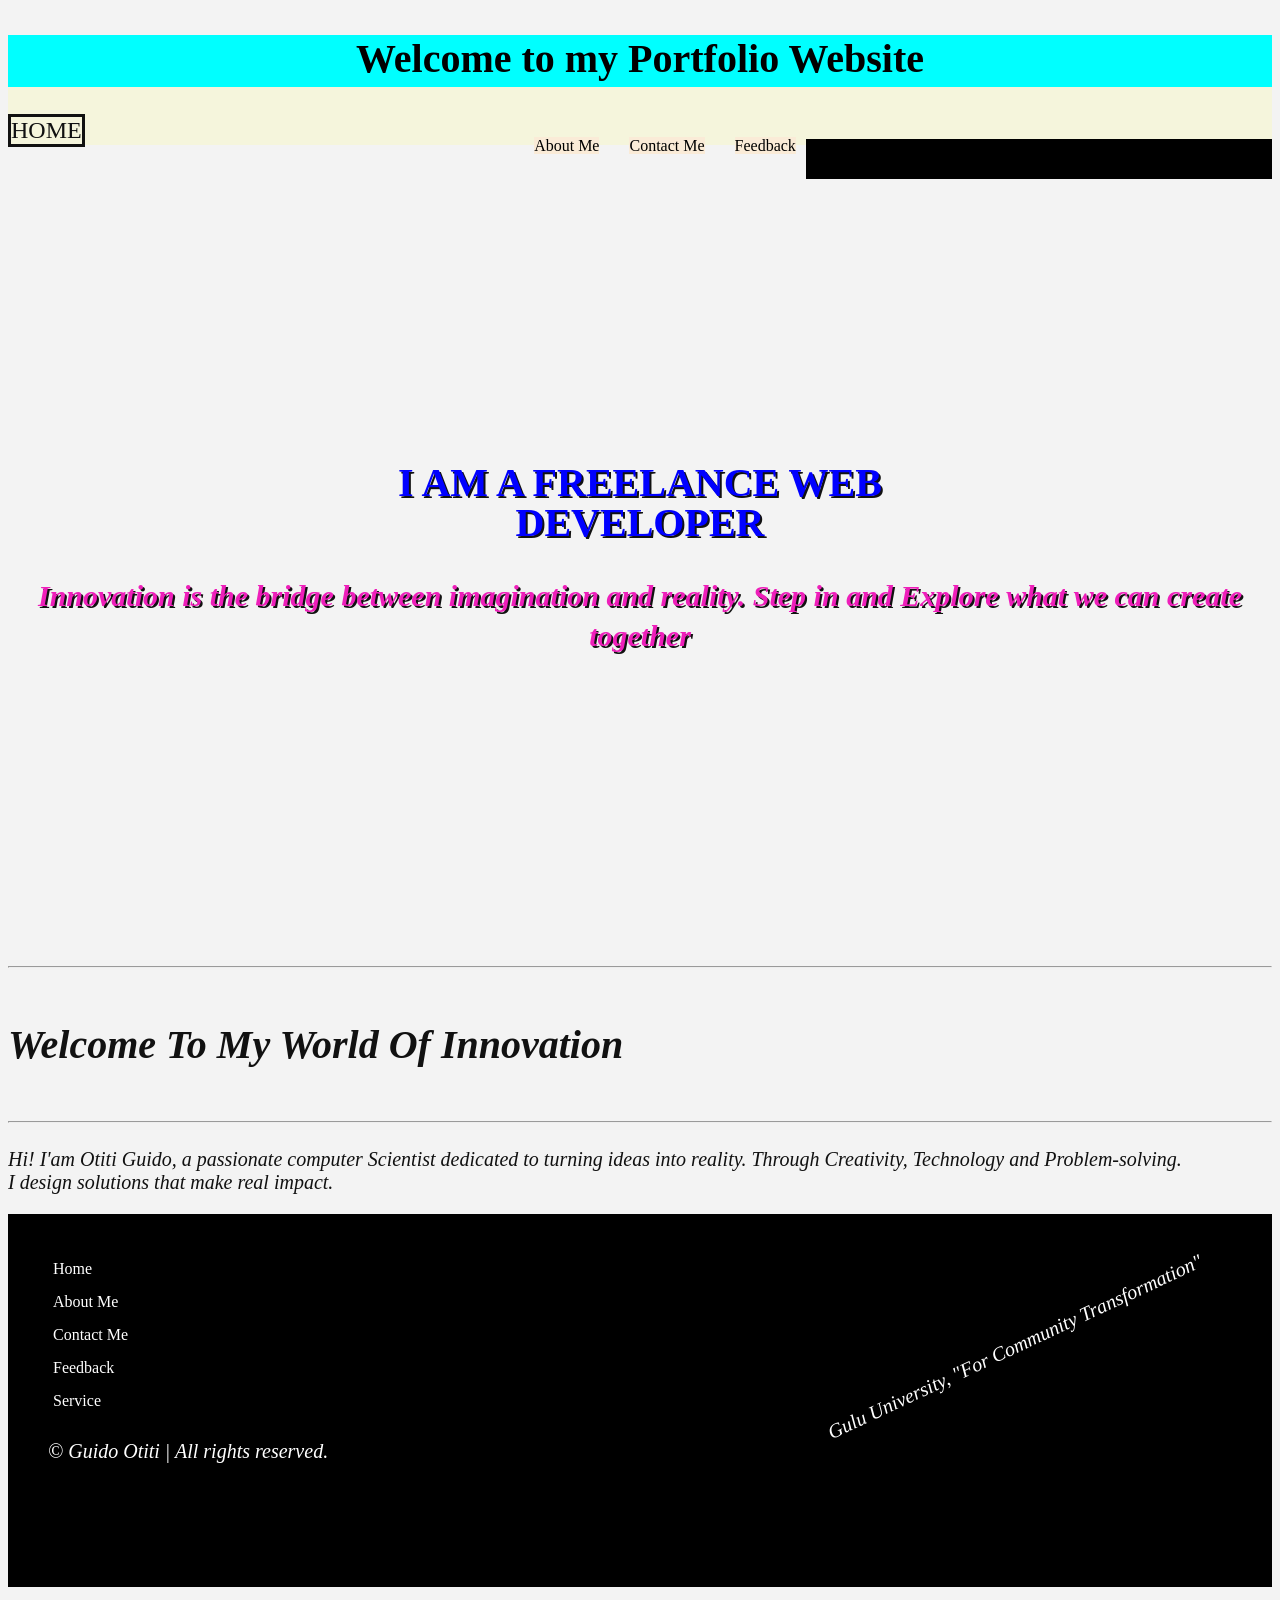
==== index.html @ 931c05a8 "Add files via upload" ====
<!DOCTYPE html>
<html lang="en">
    <head>
        <meta charset="UTF-8">
        <title>index</title>
        <meta name="viewport" content="width=device-width, initial-scale=1.0"> 
        <link rel="stylesheet" href="style.css">
    </head>
    <body>
     
        
        <header>
            <h1>Welcome to my Portfolio Website</h1>  

            <section class="container"> 
                <a href="index.html" class="header-brand">Home</a>
                <nav>
                    <ul>
                        <li><a href="about.html">About Me</a></li>
                        <li><a href="contact.html">Contact Me</a></li>
                        <li><a href="feedback.html">Feedback</a></li>

                    </ul>
            </section> 
                <div>   
                <!--<a href="services.html" class="header-services">Services</a>-->
                </div>
            </nav>
        </header>
        <main>
            <section class="banner-content">
                <div class="vertical-center">
                    <h2>I  AM  A  FREELANCE  WEB   <br>DEVELOPER</h2>

                    <h3 class="angled-text">Innovation is the bridge between imagination and reality. Step in and Explore what we can create together</h3>
                </div>
            </section>
            <hr>
            <h4>Welcome to My World of Innovation</h4>
            <hr>
            <p>Hi! I'am Otiti Guido, a passionate computer Scientist dedicated to turning ideas into reality. Through Creativity, Technology and Problem-solving. <br>I design solutions that make real impact. </p>
        </main>
        <footer> 
                <div class="footer-menu">
                    <ul>
                        <li><a href="index.html">Home</a></li>
                        <li><a href="about.html">About Me</a></li>
                        <li><a href="contact.html">Contact Me</a></li>
                        <li><a href="feedback.html">Feedback</a></li>
                        <li><a href="services.html" >Service</a></li>
                        <p class="copyright">© Guido Otiti | All rights reserved.</p>
                        <p class="comment">Gulu University, "For Community Transformation"</p>

                    </ul>
                    <!---
                    <p class="footer-img">
                    <img src="Website_images/facebook_logo.jpeg" alt="facebook_logo">
                    <img src="Website_images/youtube_logo.png" alt="youtube_logo">
                    <img src="Website_images/twtter_logo _x.jpeg" alt="twitter_logo">
                    -->
                    
                </div>
            
        </footer>
       
       
        
    </body>
</html>
---- style.css ----
* {
    text-decoration: none;
   
}

:hover {
    color: purple;
}
html,body { 
    background-color: #f3f3f3;
    max-width: 100%;
    overflow-x: hidden;
   
}

h1 {
    text-align: center;
    font-family: 'Times New Roman', Times, serif;
    font-size: 28px;
    background-color: aqua;
    padding-bottom: 5px;
}

header {
     background-color: #fff;
     width: 100%;
     height: 110px;
}

header .header-brand {
    font-family: 'Times New Roman', Times, serif;
    font-size: 24px;
    font-weight: 1000px;
    color: #111;
    text-transform: uppercase;
    display: block;
    margin: 0 auto;
    text-align: center;
    padding-top: 0px;
}

header .header-brand:hover {
   color: blue  ;
   border-color: aqua;
   width: 200px;
   height: 30px;
   font-style:italic;
}

nav {
   min-height: 25px;
   height: auto;
   
}

header nav ul{
    display: block;
    text-align: left; 

}

header nav ul li a:hover  {
   color: blue;
   width: 400px;
   height: 600px;
   font-size: x-large;
   font-weight: 600;
   font-style: italic;
}

 header nav ul {
    display: block;
    margin: 0 auto;
    width: fit-content;

 }
 header nav ul li {
    display: inline-block;
    float: left;
    list-style: none; /*This removes the dots and  near the navigation button*/
    padding: 0px 16px; /*Rhis provides the spaccing between the navigation button*/
    
 }
 header nav ul li a {
    font-family: 'Times New Roman', Times, serif;
    font-size: 16px;
    font-weight: 900px;
    color: #111;

    
 }

 div .header-services {
    display: block;
    float: left;
    padding-top: 0px;
    background: none;

 }

 div .header-services :hover{ 
    font-size: x-large;
    font-weight: 600;
    font-style: italic;
 }
 div a .header-services{
   display:flex;
   justify-content: center;
   gap: 20px;
   padding: 15px;
   font-size: 30px;
 }

 div a .header-services:active {
    color: green;
 }

 /*INDEX SECTION*/

 /*Styling the backgr
 ound image*/
 .banner-content {
    width: 100%;
    height: calc(100vh - 100px);background-image: url(images/G-max\ Web.jpg);
    background-repeat: no-repeat;
    background-position: center;
    background-size: cover;   /*This makes the website covers the whole page of the website.*/
    display: table;
   
 }

 .vertical-center{
    display: table-cell;
    vertical-align: middle;
    background:none;
 }

 .banner-content h2 {
    font-family: 'Times New Roman', Times, serif;
    font-size: 40px;
    font-weight: 900px;
    text-align: center;
    color: blue;
    text-shadow: 2px 2px #111;
    line-height: 40px;

 }

 .banner-content h3 {
    font-family: 'Times New Roman', Times, serif;
    font-size: 30px;
    font-weight: 100px;
    text-align: center;
    color: rgb(238, 31, 186);
    font-style: italic;
    line-height: 40px;
    text-shadow: 2px 2px #111;

 } 





 /* INITIAL NON RESPONSIVE STYLE CODE*/

 h4 {
    font-family: 'Times New Roman', Times, serif;
    font-size: 40px;
    text-transform: capitalize;
    text-align: left;
    color: #111;
    font-style: italic;
}

p {
    font-family: 'Times New Roman', Times, serif;
    font-size: 20px;
    /*text-transform: capitalize;*/
    text-align: left;
    color: #111;
    font-style: italic;
    padding-top: 5px;
}

div {
    display: flex;
    background-color: black;
    color: white;
    flex-direction: column;
    flex-wrap: wrap;
    padding-top: 20px;
    padding-bottom: 20px;
    
}
footer div ul li{
    padding-top: 5px;
    padding-bottom: 5px;
    margin: 5px;
    list-style: none;
    gap: 5px;
    margin-top: 5px;
}
footer div ul li a{
    color: #fff;
}
/*
.footer-img {
    display: block;
    float: right;
    align-items: right;
}
    */

.copyright {
    color: #fff;
}

.comment {
    display: inline-block;
    transform: rotate(-25deg);
    color: #fff;
    padding-bottom: 5px;
    padding-left: 800px;
    padding-top: 0px;
    padding-right: 5px;
}


div .about p {
    color: #fff;
}

h5 {
    font-size: 30px;
}


/*This show make the website changes the color of the link when visited already*/

section .feedback a:visited {
    color:green;
}

/*Making the website responsive in all devices*/
@media only screen and (min-width: 1000px){
    h1 {
    text-align: center;
    font-family: 'Times New Roman', Times, serif;
    font-size: 40px;
    background-color: aqua;
    padding-bottom: 5px;
}
header {
    background-color: beige;
}

.header-brand {
    float:left;
    border-right: 5px solid #111;
    border: solid #111;
    font-family: 'Times New Roman', Times, serif;
    font-size: 30px;
    font-weight: 500px;
    color: black;

}

nav ul {
     display: flex;
    justify-content: center;
    flex-direction: row;
    flex-wrap: wrap;
    
}

header nav ul li {
    font-family: 'Times New Roman', Times, serif;
    font-size: 30px;
    font-weight: 600px;

    list-style: none;
    padding-left: 20px;
    padding-top: 10px;
    padding-right: 10px;
    margin:0px;

}

header nav ul li a {
    background-color: antiquewhite;
    color: blue;
    margin-left: 0px;
    color: black;

}

}
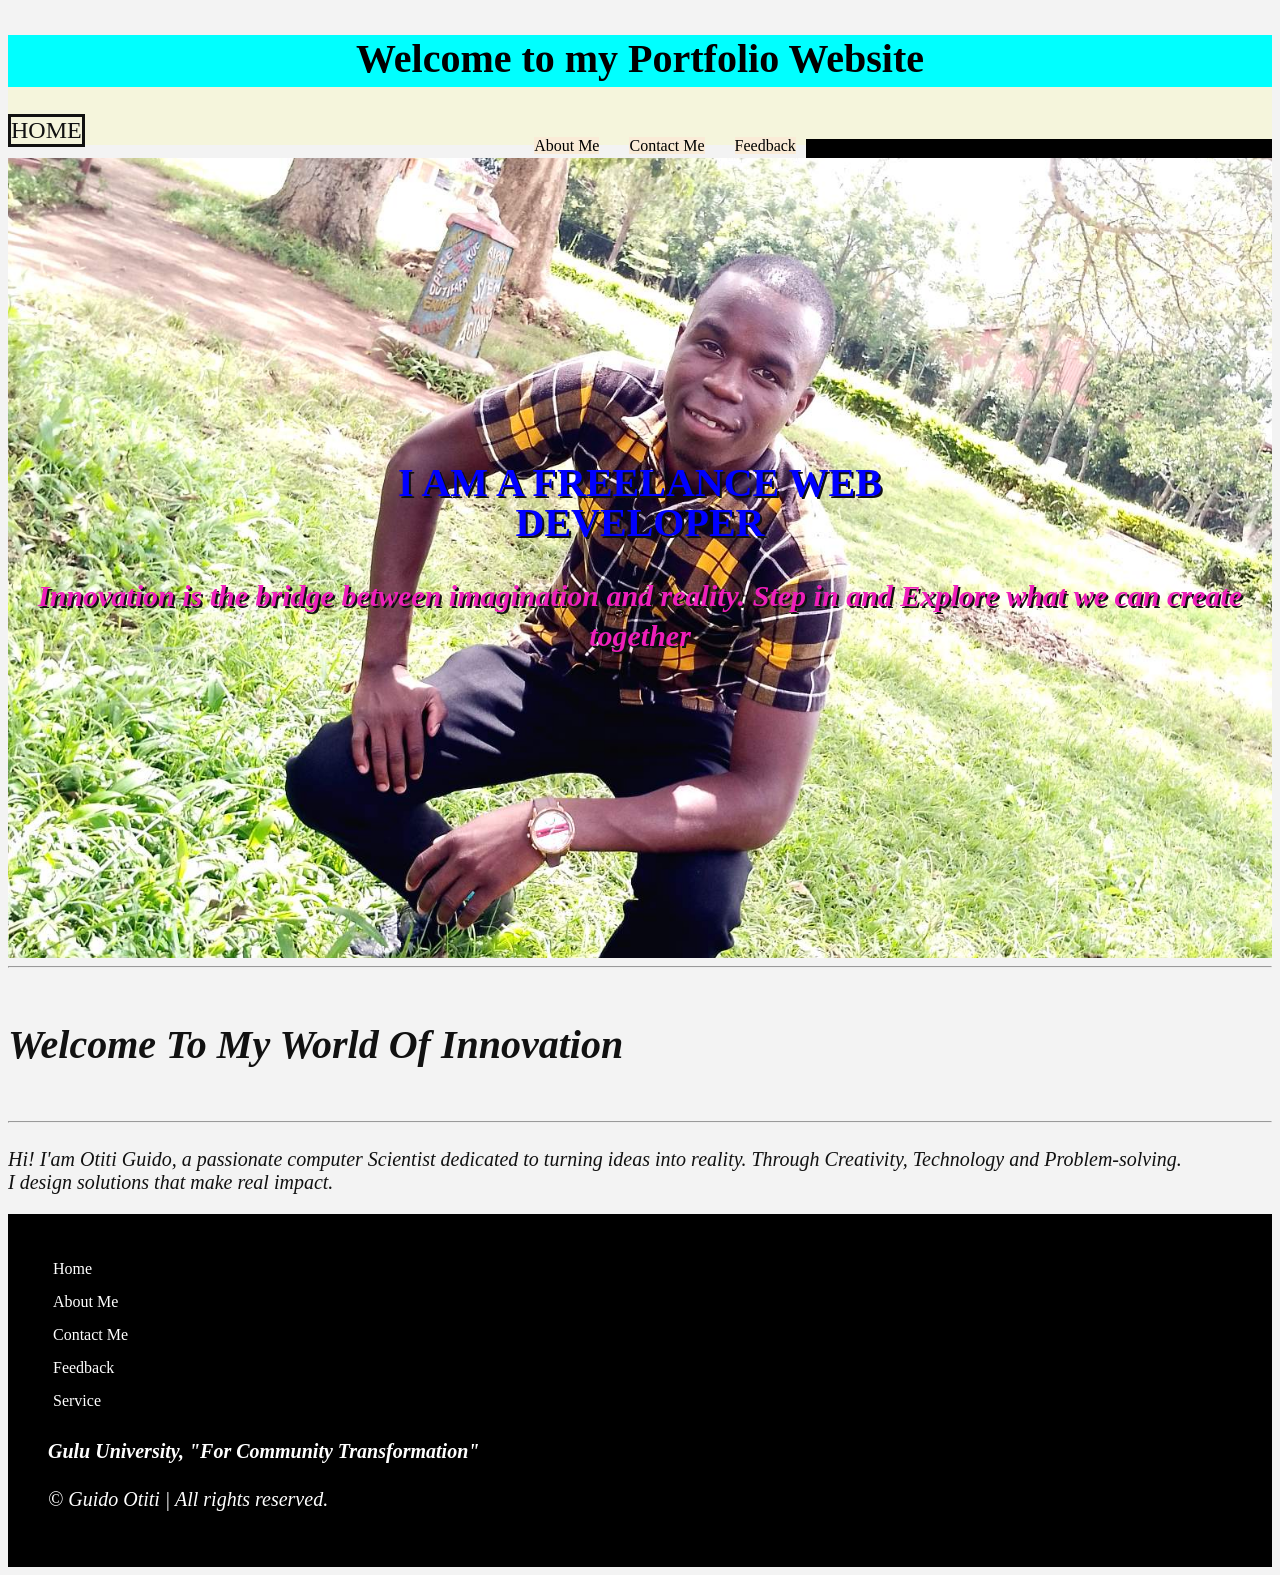
==== commit 78aa04bd: "Add files via upload" ====
--- a/index.html
+++ b/index.html
@@ -48,9 +48,9 @@
                         <li><a href="contact.html">Contact Me</a></li>
                         <li><a href="feedback.html">Feedback</a></li>
                         <li><a href="services.html" >Service</a></li>
+                        <p class="comment">Gulu University, "For Community Transformation"</p>
                         <p class="copyright">© Guido Otiti | All rights reserved.</p>
-                        <p class="comment">Gulu University, "For Community Transformation"</p>
-
+                        
                     </ul>
                     <!---
                     <p class="footer-img">
--- a/style.css
+++ b/style.css
@@ -217,13 +217,10 @@
 }
 
 .comment {
-    display: inline-block;
-    transform: rotate(-25deg);
-    color: #fff;
-    padding-bottom: 5px;
-    padding-left: 800px;
-    padding-top: 0px;
-    padding-right: 5px;
+    font-style: italic;
+    font-weight: 600;
+    font-family: 'Times New Roman', Times, serif;
+    color: #fff;
 }
 
 
@@ -296,3 +293,24 @@
 }
 
 }
+
+.copyright {
+    color: #fff;
+}
+
+
+.comment {
+    font-style: italic;
+    font-weight: 600;
+    font-family: 'Times New Roman', Times, serif;
+    color: #fff;
+}
+
+
+div .about p {
+    color: #fff;
+}
+
+h5 {
+    font-size: 30px;
+}
